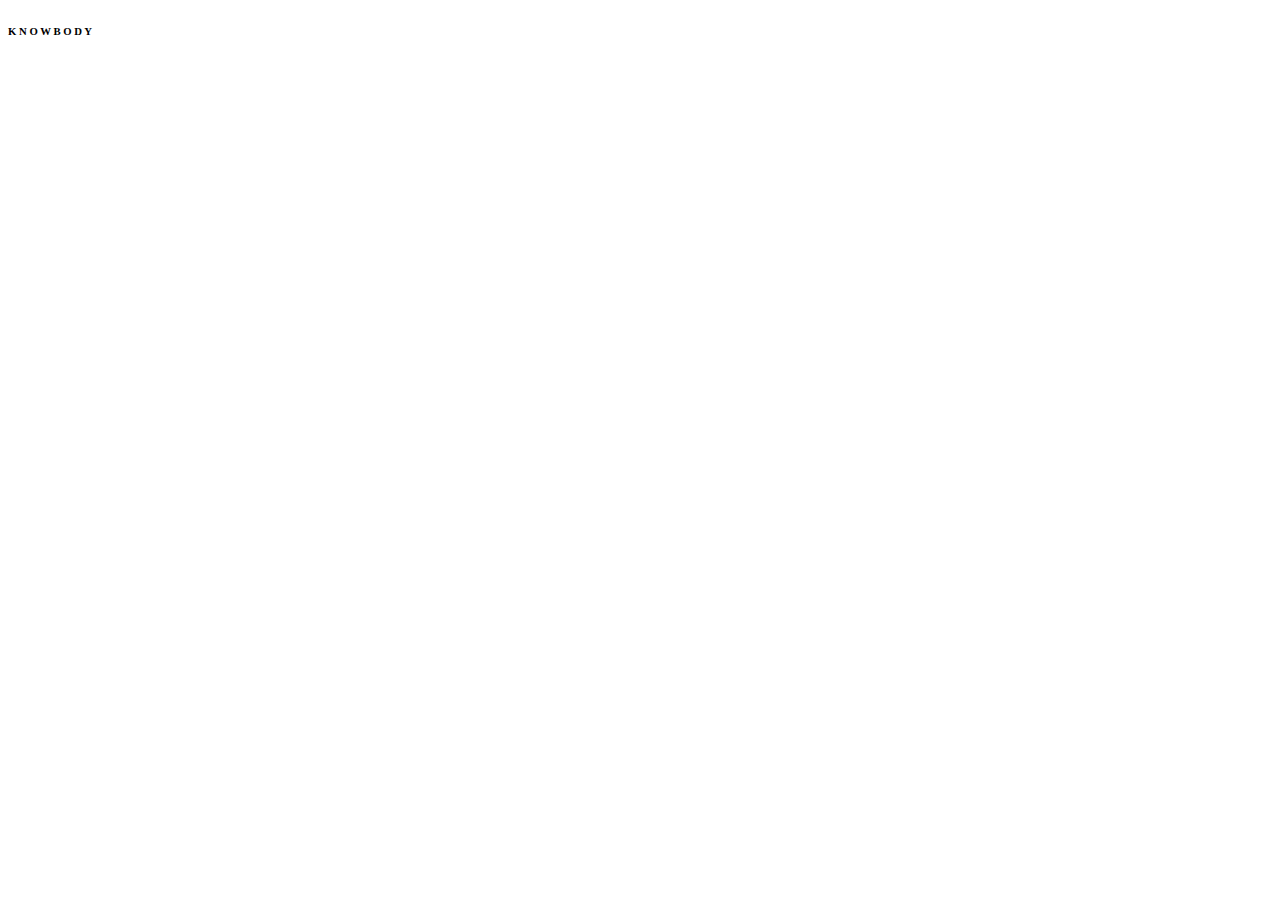
==== portfolio.html @ 5893dc55 "Start of the main file" ====
<!DOCTYPE html>
<html>
    <head>
        <title>Portfolio website</title>
        <meta http-equiv="author" content="Knowbody">
    </head>
    <body>
        <h6 class="logo">K N O W B O D Y</h6>
    </body>
</html>
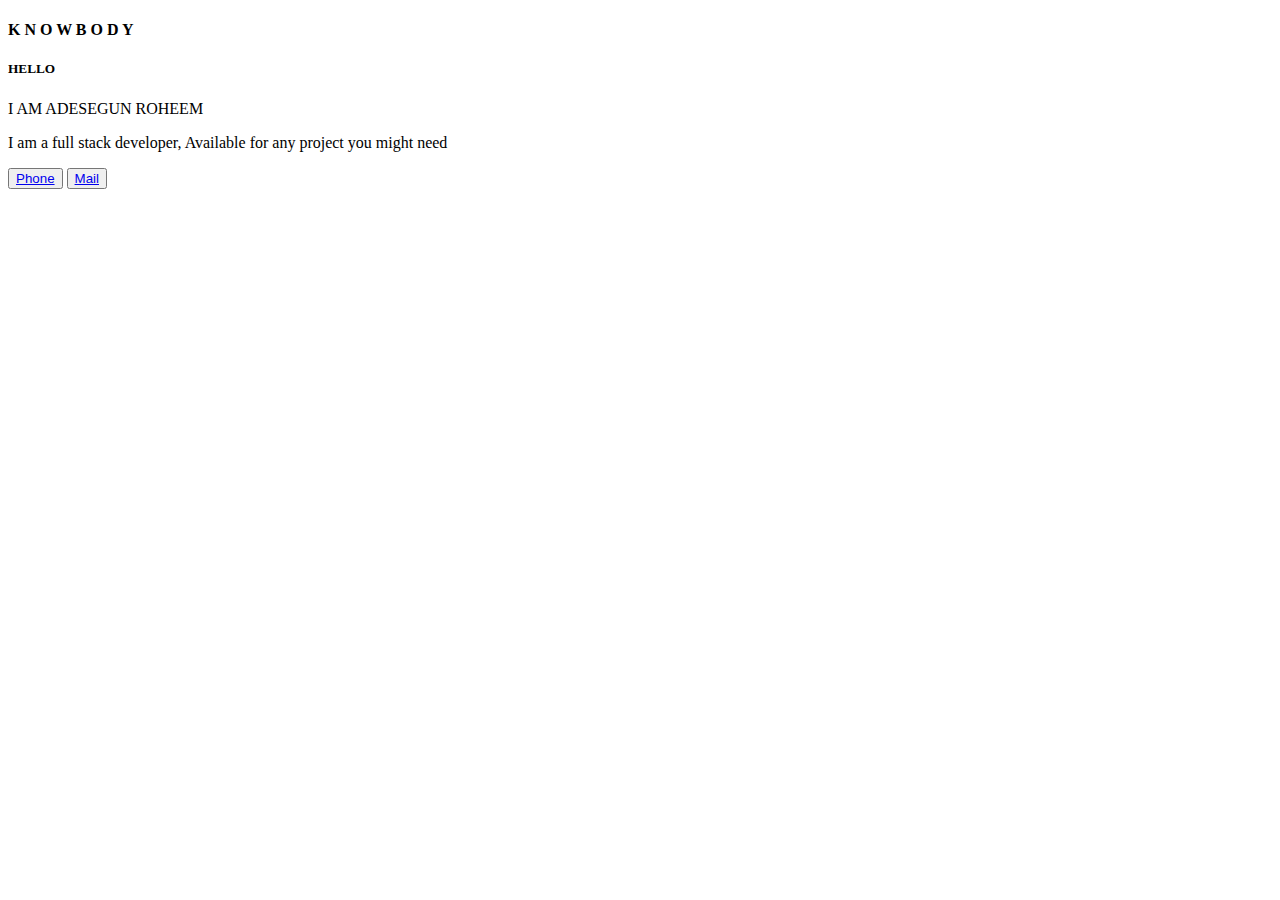
==== commit 15e6894c: "Finished html" ====
--- a/portfolio.html
+++ b/portfolio.html
@@ -5,6 +5,11 @@
         <meta http-equiv="author" content="Knowbody">
     </head>
     <body>
-        <h6 class="logo">K N O W B O D Y</h6>
+        <h4 class="logo">K N O W B O D Y</h4>
+        <h5 class="Hello">HELLO</h5>
+        <p class="intro">I AM ADESEGUN ROHEEM</p>
+        <p class="About">I am a full stack developer, Available for any project you might need</p>
+        <button class="contacts"><a href="tel:+2347040485760">Phone</a></button>
+        <button class="contacts"><a href="mailto:adesegunabdulroheem27@gmail.com">Mail</a></button>
     </body>
 </html>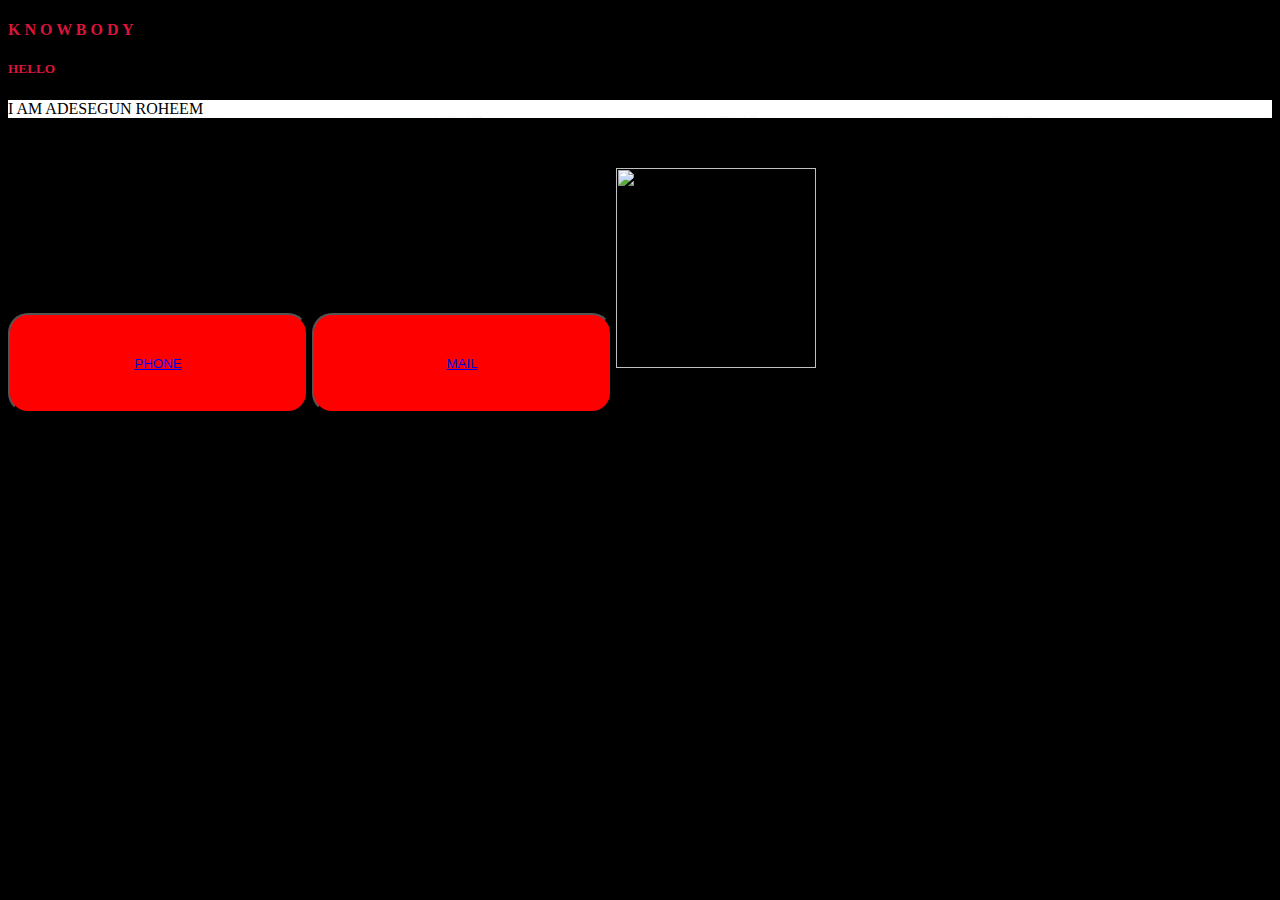
==== commit bca7ee1a: "Done with Primary CSS" ====
--- a/portfolio.html
+++ b/portfolio.html
@@ -3,13 +3,15 @@
     <head>
         <title>Portfolio website</title>
         <meta http-equiv="author" content="Knowbody">
+        <link href="portfolio.css" type="text/css" rel="stylesheet">
     </head>
     <body>
         <h4 class="logo">K N O W B O D Y</h4>
-        <h5 class="Hello">HELLO</h5>
+        <h5 class="hello">HELLO</h5>
         <p class="intro">I AM ADESEGUN ROHEEM</p>
-        <p class="About">I am a full stack developer, Available for any project you might need</p>
+        <p class="about">I am a full stack developer, Available for any project you might need</p>
         <button class="contacts"><a href="tel:+2347040485760">Phone</a></button>
         <button class="contacts"><a href="mailto:adesegunabdulroheem27@gmail.com">Mail</a></button>
+        <img src="background.html" height="200" width="200">
     </body>
 </html>--- a/portfolio.css
+++ b/portfolio.css
@@ -0,0 +1,26 @@
+body {
+    font-family: Agency FB, Bernard Mt;
+    background-color: black;
+    background-image: url("bg.png");
+    background-position: 0% 100%;
+    text-transform: capitalize;
+}
+.logo {
+    text-decoration: none;
+    color: crimson;
+}
+.hello {
+    color: crimson;
+}
+.intro {
+    text-transform: uppercase;
+    background-image: url("bdg.jpg");
+}
+.contacts {
+    width: 300px;
+    height: 100px;
+    background-color: red;
+    text-decoration: none;
+    text-transform: uppercase;
+    border-radius: 20px;
+}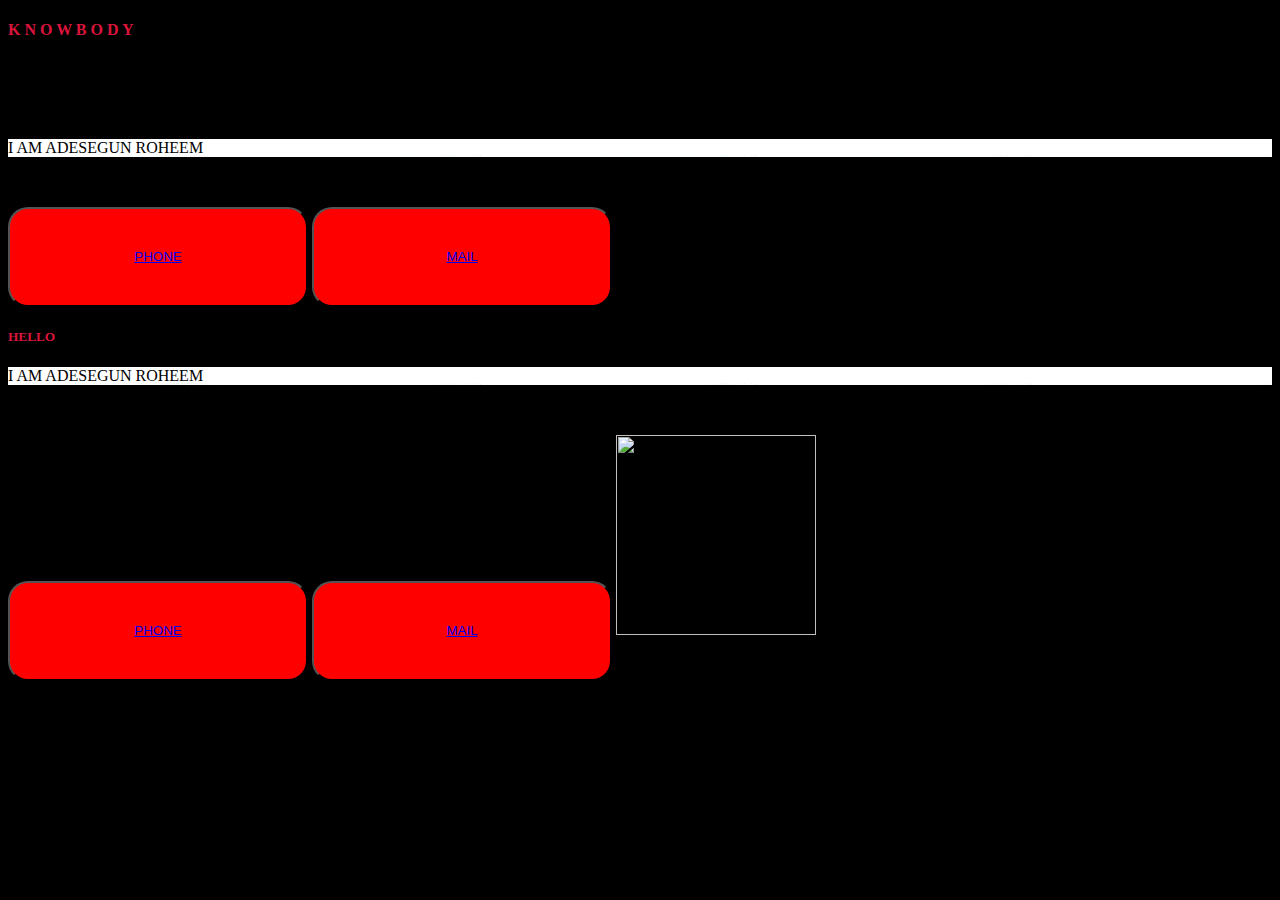
==== commit d7ddbe26: "Merged" ====
--- a/portfolio.html
+++ b/portfolio.html
@@ -7,11 +7,19 @@
     </head>
     <body>
         <h4 class="logo">K N O W B O D Y</h4>
+<<<<<<< HEAD
+        <h5 class="Hello">HELLO</h5>
+        <p class="intro">I AM ADESEGUN ROHEEM</p>
+        <p class="About">I am a full stack developer, Available for any project you might need</p>
+        <button class="contacts"><a href="tel:+2347040485760">Phone</a></button>
+        <button class="contacts"><a href="mailto:adesegunabdulroheem27@gmail.com">Mail</a></button>
+=======
         <h5 class="hello">HELLO</h5>
         <p class="intro">I AM ADESEGUN ROHEEM</p>
         <p class="about">I am a full stack developer, Available for any project you might need</p>
         <button class="contacts"><a href="tel:+2347040485760">Phone</a></button>
         <button class="contacts"><a href="mailto:adesegunabdulroheem27@gmail.com">Mail</a></button>
         <img src="background.html" height="200" width="200">
+>>>>>>> Add-CSS
     </body>
 </html>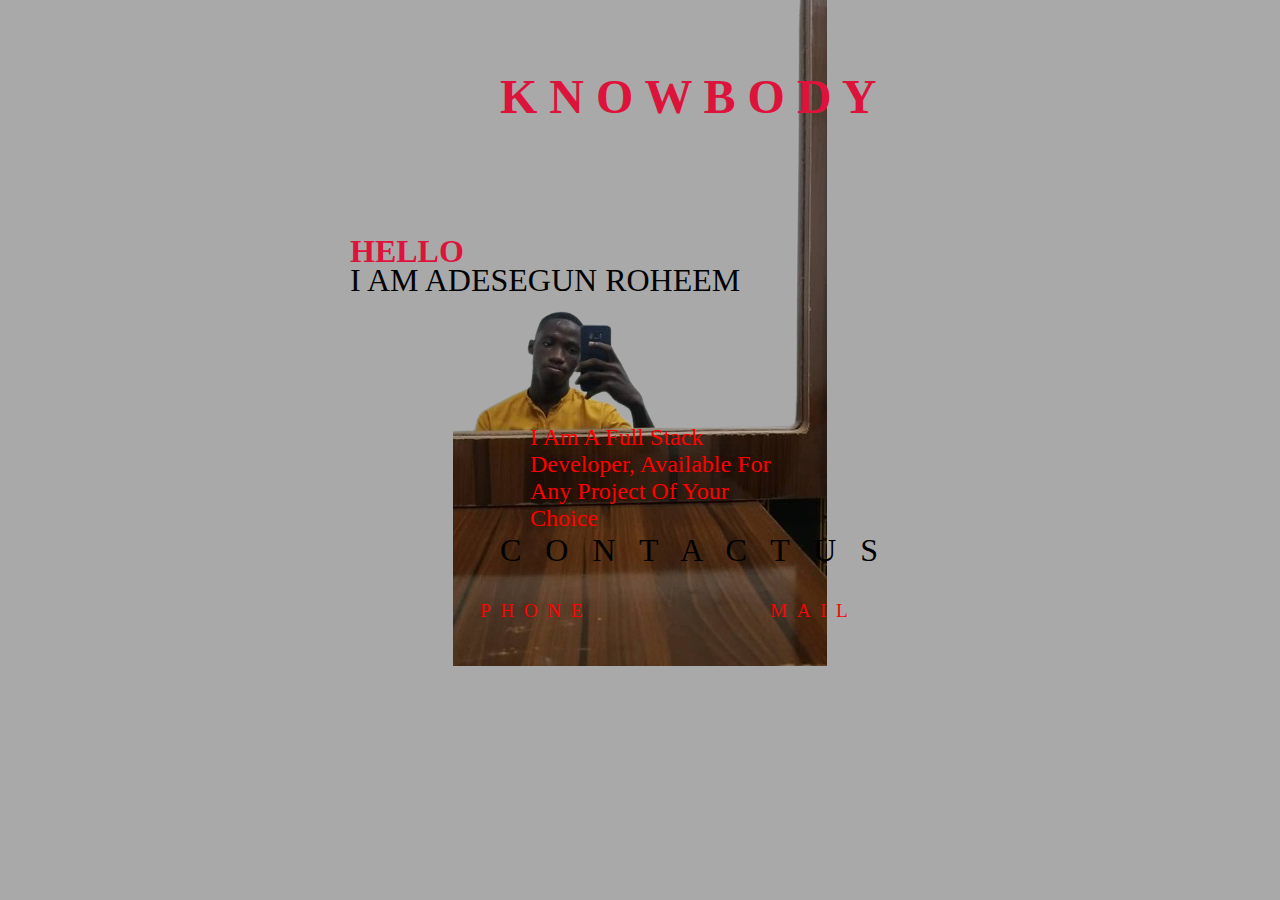
==== commit f1d77b55: "Done With Everything" ====
--- a/portfolio.html
+++ b/portfolio.html
@@ -7,19 +7,11 @@
     </head>
     <body>
         <h4 class="logo">K N O W B O D Y</h4>
-<<<<<<< HEAD
-        <h5 class="Hello">HELLO</h5>
-        <p class="intro">I AM ADESEGUN ROHEEM</p>
-        <p class="About">I am a full stack developer, Available for any project you might need</p>
-        <button class="contacts"><a href="tel:+2347040485760">Phone</a></button>
-        <button class="contacts"><a href="mailto:adesegunabdulroheem27@gmail.com">Mail</a></button>
-=======
         <h5 class="hello">HELLO</h5>
         <p class="intro">I AM ADESEGUN ROHEEM</p>
-        <p class="about">I am a full stack developer, Available for any project you might need</p>
-        <button class="contacts"><a href="tel:+2347040485760">Phone</a></button>
-        <button class="contacts"><a href="mailto:adesegunabdulroheem27@gmail.com">Mail</a></button>
-        <img src="background.html" height="200" width="200">
->>>>>>> Add-CSS
+        <p class="about">I am a full stack developer, Available for any project of your choice</p>
+        <a class="contacts" href="tel:+2347040485760">Phone</a>
+        <a class="contactstwo" href="mailto:adesegunabdulroheem27@gmail.com">Mail</a>
     </body>
+    <p class="ddd">C O N T A C T   U S</p>
 </html>--- a/portfolio.css
+++ b/portfolio.css
@@ -1,26 +1,80 @@
 body {
     font-family: Agency FB, Bernard Mt;
-    background-color: black;
-    background-image: url("bg.png");
-    background-position: 0% 100%;
+    background-image: url("Background.png");
+    background-repeat: no-repeat;
     text-transform: capitalize;
+    background-position: center top;
+    background-color: darkgray;
 }
 .logo {
     text-decoration: none;
     color: crimson;
+    position: absolute;
+    top: 5px;
+    left: 500px;
+    font-size: 300%;
 }
 .hello {
     color: crimson;
+    position: absolute;
+    top: 180px;
+    left: 350px;
+    font-size: 200%;
+}
+.about {
+    background-image: url("bdgtwo.jpeg");
+    background-repeat: repeat;
+    background-position: 50% 50%;
+    text-transform: capitalize;
+    height: 5px;
+    width: 250px;
+    color: red;
+    position: absolute;
+    top: 400px;
+    left: 530px;
+    font-size: 150%;
+    z-index: 1;
+}
+img {
+    position: absolute;
+    top: 480px;
+    left: 500px;
+    z-index: -1;
+}
+.contacts {
+    text-decoration: none;
+    text-transform: uppercase;
+    font-size: 120%;
+    color: red;
+    letter-spacing: 0.5em;
+    position: absolute;
+    top: 600px;
+    left: 480px;
+}
+.contactstwo {
+    text-decoration: none;
+    text-transform: uppercase;
+    font-size: 120%;
+    color: rgb(238, 8, 8);
+    letter-spacing: 0.5em;
+    position: absolute;
+    top: 600px;
+    left: 770px;
 }
 .intro {
-    text-transform: uppercase;
-    background-image: url("bdg.jpg");
+    font-size: 200%;
+    position: absolute;
+    top: 230px;
+    left: 350px;
+    text-decoration: solid;
+    text-shadow: 100px;
 }
-.contacts {
-    width: 300px;
-    height: 100px;
-    background-color: red;
-    text-decoration: none;
-    text-transform: uppercase;
-    border-radius: 20px;
+.ddd {
+    letter-spacing: 0.1em;
+    word-spacing: 0.3em;
+    color: black;
+    font-size: 200%;
+    position: absolute;
+    top: 500px;
+    left: 500px;
 }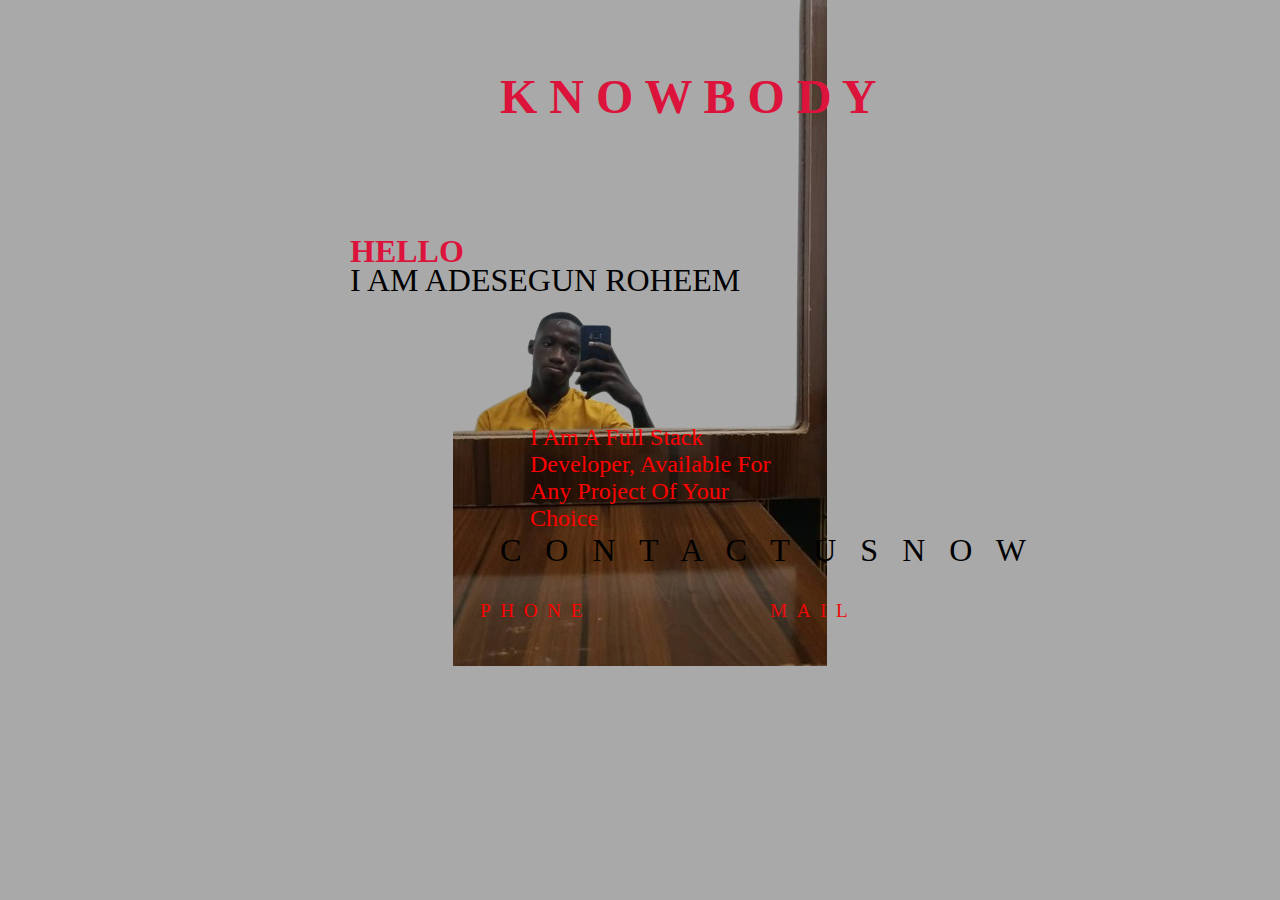
==== commit ad1d5a89: "portfolio.html" ====
--- a/portfolio.html
+++ b/portfolio.html
@@ -13,5 +13,5 @@
         <a class="contacts" href="tel:+2347040485760">Phone</a>
         <a class="contactstwo" href="mailto:adesegunabdulroheem27@gmail.com">Mail</a>
     </body>
-    <p class="ddd">C O N T A C T   U S</p>
+    <p class="ddd">C O N T A C T   U S   N O W</p>
 </html>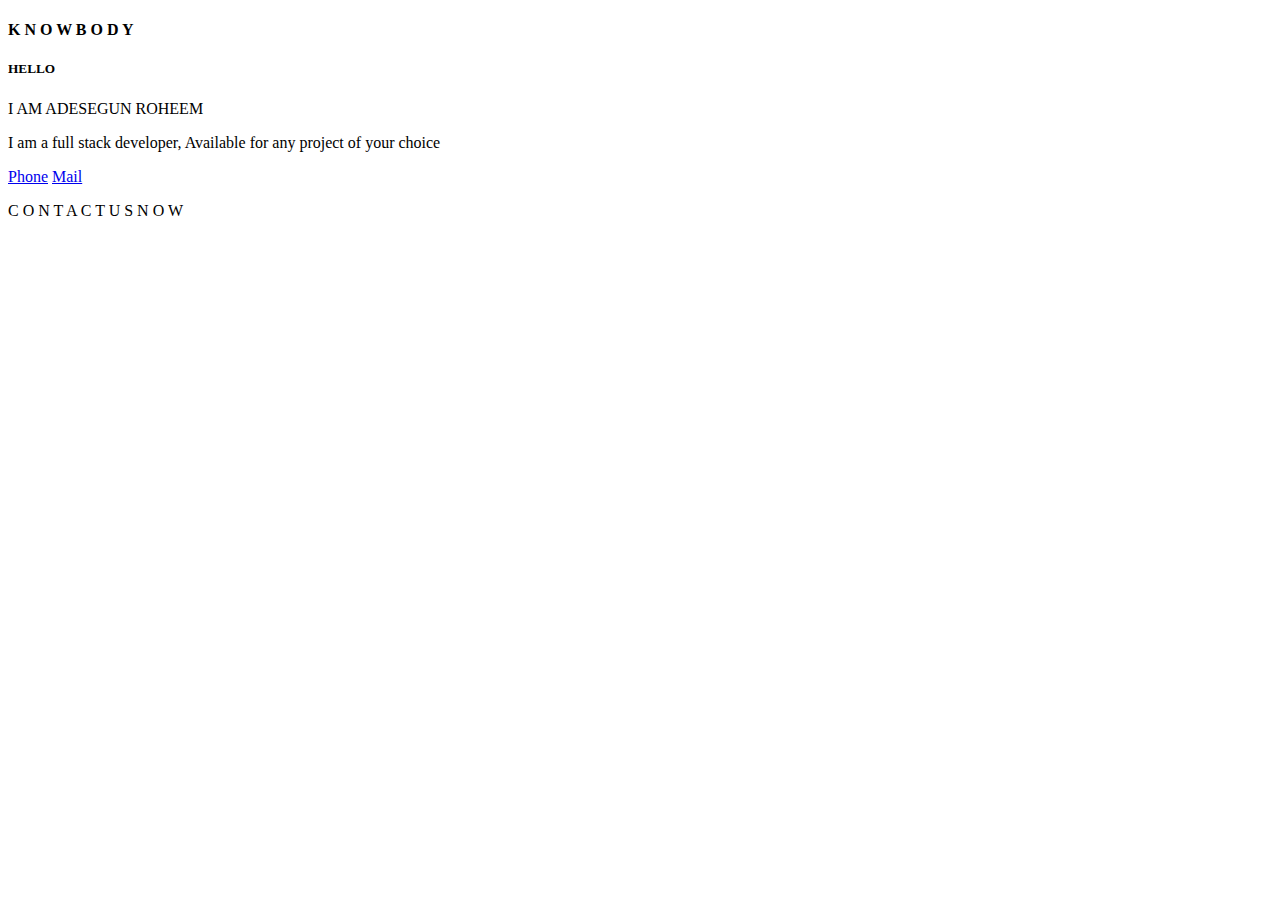
==== commit ce1f6572: "Added a new meta tag" ====
--- a/portfolio.html
+++ b/portfolio.html
@@ -3,6 +3,7 @@
     <head>
         <title>Portfolio website</title>
         <meta http-equiv="author" content="Knowbody">
+        <meta name="content" content="Knowbody, Portfolio, Developer"
         <link href="portfolio.css" type="text/css" rel="stylesheet">
     </head>
     <body>
@@ -14,4 +15,4 @@
         <a class="contactstwo" href="mailto:adesegunabdulroheem27@gmail.com">Mail</a>
     </body>
     <p class="ddd">C O N T A C T   U S   N O W</p>
-</html>+</html>
